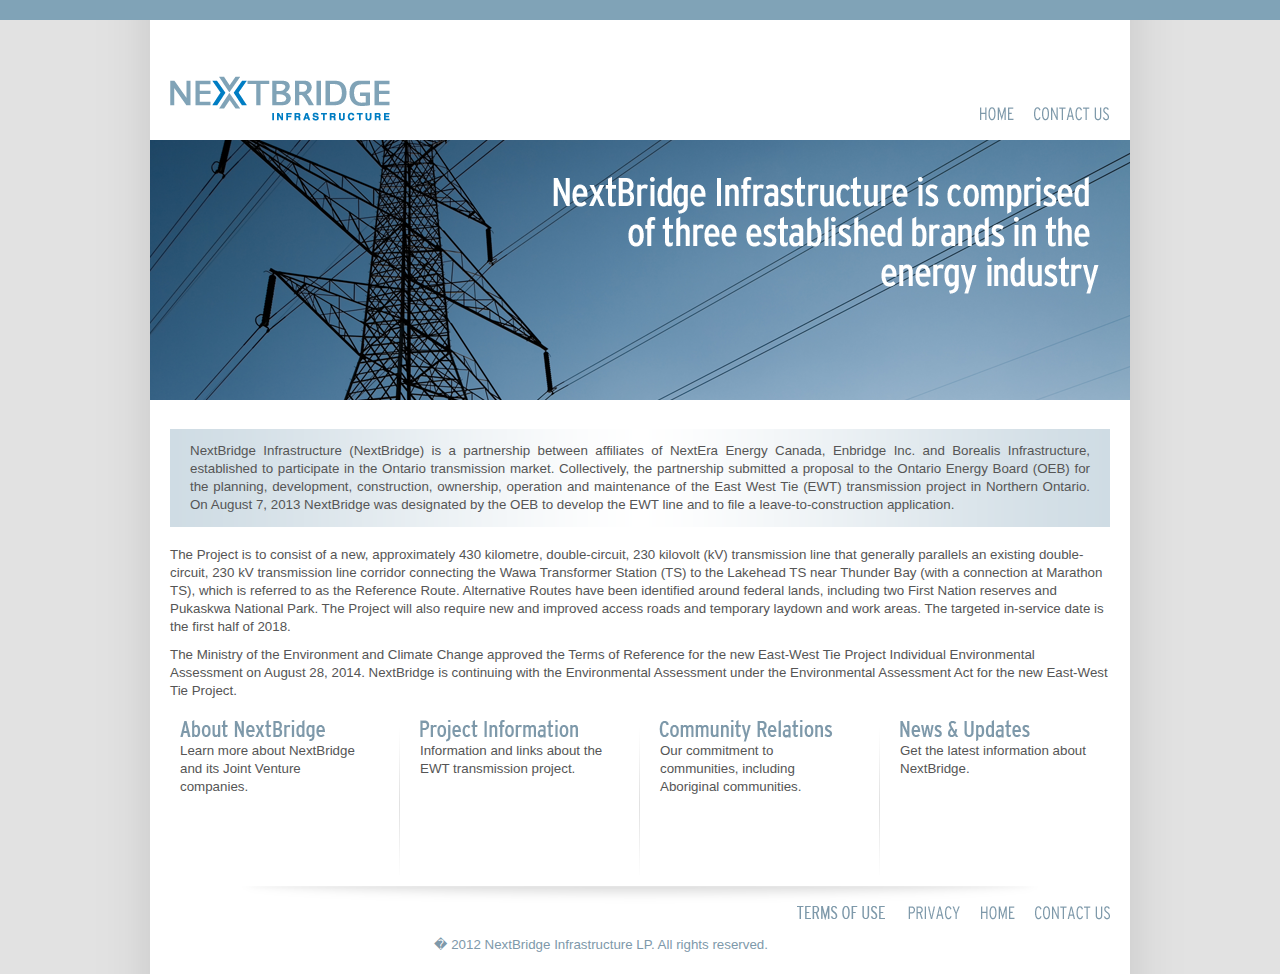
==== index.htm @ e5490469 "Requested changes made, external files added" ====
<!DOCTYPE HTML PUBLIC "-//W3C//DTD HTML 4.01 Transitional//EN" "http://www.w3.org/TR/html4/loose.dtd">
<html>
<head>
<title>NextBridge Infrastructure</title>
<link rel="stylesheet" type="text/css" href="css/nbi_test.css" />
<script type="text/javascript">

  var _gaq = _gaq || [];
  _gaq.push(['_setAccount', 'UA-35047888-1']);
  _gaq.push(['_trackPageview']);

  (function() {
    var ga = document.createElement('script'); ga.type = 'text/javascript'; ga.async = true;
    ga.src = ('https:' == document.location.protocol ? 'https://ssl' : 'http://www') + '.google-analytics.com/ga.js';
    var s = document.getElementsByTagName('script')[0]; s.parentNode.insertBefore(ga, s);
  })();

</script>
</head>
<body>
        <div id="topline">
          <p></p>
        </div>
    <div id="wrapper">
        <div id="header">
            <p class="logo"><a href="index.htm"><img src="images/nbi_logo.png" width="260" height="60"></a></p>
        </div>
        <div id="navigation">
         <ul id="menu">  
        <li class="cont"><a href="contact.htm"></a></li> 
		<li class="home"><a href="index.htm"></a></li>   
		</ul>
        </div>
         <div id="slider">
          <img src="images/slide1.png" width="980" height="260">
        </div>
        <div class="blurb">
           <p>NextBridge Infrastructure (NextBridge) is a partnership between affiliates of NextEra Energy Canada, Enbridge Inc. and Borealis Infrastructure, established to participate in the Ontario transmission market. Collectively, the partnership submitted a proposal to the Ontario Energy Board (OEB) for the planning, development, construction, ownership, operation and maintenance of the East West Tie (EWT) transmission project in Northern Ontario. On August 7, 2013 NextBridge was designated by the OEB to develop the EWT line and to file a leave-to-construction application.</p>
		  </div>
		  <div id="content">
		   <p style="margin: -30px 0px -20px 0px;">
		   The Project is to consist of a new, approximately 430 kilometre, double-circuit, 230 kilovolt (kV) transmission line that generally parallels an existing double-circuit, 230 kV transmission line corridor connecting the Wawa Transformer Station (TS) to the Lakehead TS near Thunder Bay (with a connection at Marathon TS), which is referred to as the Reference Route. Alternative Routes have been identified around federal lands, including two First Nation reserves and Pukaskwa National Park. The Project will also require new and improved access roads and temporary laydown and work areas. The targeted in-service date is the first half of 2018. 	
			</p>
			<p style="margin: -30px 0px 0px 0px;">
      The Ministry of the Environment and Climate Change approved the Terms of Reference for the new East-West Tie Project Individual Environmental Assessment on August 28, 2014. NextBridge is continuing with the Environmental Assessment under the Environmental Assessment Act for the new East-West Tie Project.
      </p>
		   
		  <div style="width:20px; height:150px; float:left">
          &nbsp;
          </div>
          <div class="infobox">
          <ul id="hedr"><li class="abou"><a href="about.htm"></a></li></ul>
            <p style="margin: 0px 0px -20px -10px;">Learn more about NextBridge and its Joint Venture companies.</p>
          </div>
          <div class="insetline">
          &nbsp;
          </div>
          <div class="infobox">
          <ul id="hedr"><li class="proj"><a href="project_info.htm"></a></li></ul>
           <p style="margin: 0px 0px -20px -10px;">Information and links about the EWT transmission project.</p>
          </div>
          <div class="insetline">
          &nbsp;
          </div>
          <div class="infobox">
          <ul id="hedr"><li class="comm"><a href="community_relations.htm"></a></li></ul>
           <p style="margin: 0px 0px -20px -10px;">Our commitment to communities, including Aboriginal communities.</p>
          </div>
          <div class="insetline">
          &nbsp;
          </div>
          <div class="infobox">
          <ul id="hedr"><li class="news"><a href="news.htm"></a></li></ul>
              <p style="margin: 0px 0px -20px -10px;">Get the latest information about NextBridge.</p>
          </div>
        </div>
        <div id="footer">
         <ul id="menu">
		 
        <li class="cont"><a href="contact.htm"></a></li>
		<li class="home"><a href="index.htm"></a></li>
		<li class="priv"><a href="privacy.htm"></a></li>
		<li class="term"><a href="terms_of_use.htm"></a></li>
		</ul>
		<p style="margin: 30px 0px 0px 0px; float: right; color: #7e99aa;"> � 2012 NextBridge Infrastructure LP. All rights reserved.</p>
		
        </div>
    </div>
</body>
</html>
---- css/nbi_test.css ----
@import url("reset.css");

body {
	font-family: Arial, Verdana, Helvetica, sans-serif;
	font-size: 10pt;
	color:#555;
	background: #e2e2e2;
	background-image:url('../images/background_image1.png');
	background-position:center;
	background-repeat: repeat-y;
	line-height: 16px;
}

h1, h2, h3, h4, h5, h6 {
	font-family: Arial, Verdana, Helvetica, sans-serif;
}

h1 {
	padding-top: 20px;
    padding-right: 20px;
    padding-bottom: -20px;
    padding-left: 20px;
	font-size: 12pt;
	font-weight: bold;
}

h2 {
	padding-top: 20px;
    padding-right: 20px;
    padding-bottom: -20px;
    padding-left: 20px;
	font-size: 11pt;
	font-weight: bold;
}

h3 {
	padding-top: 20px;
    padding-right: 20px;
    padding-bottom: -20px;
    padding-left: 20px;
	font-size: 10pt;
	font-weight: bold;
}

p {
	padding: 20px;
	line-height: 18px;
}

strong { 
	font-weight: bold; 
} 

em { 
	font-style: italic; 
} 

li {
list-style-position:inside;
}

ul {
 	line-height: 1.5em;
 	text-indent: 0px;
 	list-style-position: outside;
 	list-style-type: square;
 	padding: 3px;
 	margin: 0px 0px 0px 23px;
}

A:link {
	text-decoration: none;
	color: #0072cf;
}
A:visited {
	text-decoration: none;
	color: #0072cf;
}
A:active {
	text-decoration: none;
}
A:hover {
	text-decoration: underline;
	color: #0072cf;
}

#topline {
    margin: 0 auto;
	height: 20px;
	background: #80a3b7;
    width: 100%;
}


#wrapper {
    margin: 0 auto;
    width: 980px;
}

#header {
    float: left;
    height: 120px;
    width: 260px;
    background: #ffffff;
}

.logo {
	float: left;
	margin: 25px 0 0 -20px;
}

#navigation {
	float: right;
	height: 30px;
	width: 720px;
	margin: 67px 1px 0 -20px;
	background: #ffffff;
	text-align: right;
}

.insetline {
	float:left;
	width: 20px;
	height: 166px;
	background-image:url('../images/insetline.png');
	background-position: center;
	background-repeat: no-repeat;
}

.infobox {
	float:left;
	width: 220px;
	height: 166px;
	background: #ffffff;
}

#slider {
    float: left;
    background: #cccccc;
    width: 980px;
}

#slidershort {
    float: left;
    background-image:url('../images/slide_short.png');
    width: 980px;
	height: 120px;
}

.smallheader {
    float: left;
	padding:60px 0 0 240px ;
}

.blurb {
	float: left;
	background: #ffffff;
	text-align: justify;
	padding: 22px 20px 22px 20px;
	background-image:url('../images/blurb_bg2.png');
	background-position: center;
	background-repeat: no-repeat;
}

#content {
	float: left;
	width: 980px;
}

#maincontent {
	padding-top: 10px;
    padding-right: 10px;
    padding-bottom: 10px;
    padding-left: 10px;
	float: left;
	width: 720px;
}

#leftnav {
	float: left;
	width: 240px;
	padding-top: -20px;
	padding-right: -20px;
	padding-bottom: -20px;
	padding-left: -20px;
	background-image:url('../images/left_nav_bg.png');
	background-position: center top;
	background-repeat: no-repeat;
}

#leftnav li {
	line-height: 22px;
 	text-indent: 0px;
 	list-style-position: inside;
 	list-style-type: none;
 	margin: 0px 0px 0px 30px;
}

.leftnavtext {
	font-size: 11pt;
	color: #0072cf;
	padding: 10px 0px 10px 20px;
}


#footer {
    height: 40px;
    width: 980px;
    background: #b7b7b7;
	background-image:url('../images/footer_bg.png');
	background-position: top center;
	background-repeat: no-repeat;
    clear: both;
}

ul#menu {
	margin:0;
	padding:0;
	list-style:none;
	clear:both;
}

#menu li {
	overflow:hidden;
	text-indent:-9999px;
	display:inline;
	float:right;
}

#menu li a {
	background:url('../images/sprite_buttons.png')
	no-repeat;
	width:100%;
	height:100%;
	display:block;
}


/* HOME Button */
#menu li.home {
	width:54px;
	height:53px;
}
#menu li.home a {
	background-position:0 0;
}
#menu li.home a:hover {
	background-position:0 -53px;
}
#menu li.home a.selected {
	background-position:0 -53px;
}

/* LEGAL Button */
#menu li.lega {
	width:57px; height:53px;
}
#menu li.lega a {
	background-position:-54px 0;
}
#menu li.lega a:hover {
	background-position:-54px -53px;
}
#menu li.lega a.selected {
	background-position:-54px -53px;
}

/* PRIVACY Button */
#menu li.priv {
	width:73px; 
	height:53px;
}
#menu li.priv a {
	background-position:-111px 0;
}
#menu li.priv a:hover {
	background-position:-111px -53px;
}
#menu li.priv a.selected {
	background-position:-111px -53px;
}

/* CONTACT US Button */
#menu li.cont {
	width:105px;
	height:53px;
}
#menu li.cont a {
	background-position:-183px 0;
}
#menu li.cont a:hover {
	background-position:-183px -53px;
}
#menu li.cont a.selected {
	background-position:-183px -53px;
}

/* TERMS OF USE Button */
#menu li.term {width:110px; height:53px;}
#menu li.term a{background-position:-280px 0;}
#menu li.term a:hover{background-position:-280px -53px;}
#menu li.term a.selected{background-position:-280px -53px;}

/*HEADER BUTTONS*/

ul#hedr {
	margin:0;
	padding:0;
	list-style:none;
	clear:both;
}

#hedr li {
	overflow:hidden;
	text-indent:-9999px;
	display:inline;
	float:left;
}

#hedr li a {
	background:url('../images/sprite_headers.png')
	no-repeat;
	width:100%;
	height:100%;
	display:block;
}

/* ABOUT */
#hedr li.abou {
	width:220px;
	height:22px;
}
#hedr li.abou a {
	background-position:0px 0;
}
#hedr li.abou a:hover {
	background-position:0px -22px;
}
#hedr li.abou a.selected {
	background-position:0px -22px;
}

/* Project Information */
#hedr li.proj {
	width:220px;
	height:22px;
}
#hedr li.proj a {
	background-position:-220px 0;
}
#hedr li.proj a:hover {
	background-position:-220px -22px;
}
#hedr li.proj a.selected {
	background-position:-220px -22px;
}

/* News & Updates */
#hedr li.news {
	width:220px;
	height:22px;
}
#hedr li.news a {
	background-position:-440px 0;
}
#hedr li.news a:hover {
	background-position:-440px -22px;
}
#hedr li.news a.selected {
	background-position:-440px -22px;
}

/* Community Relations */
#hedr li.comm {
	width:220px;
	height:22px;
}
#hedr li.comm a {
	background-position:-660px 0;
}
#hedr li.comm a:hover {
	background-position:-660px -22px;
}
#hedr li.comm a.selected {
	background-position:-660px -22px;
}

html { 
	overflow-x:auto; 
	overflow-y:scroll; 
}

.clearfix:after {
 	content: "."; 
 	display: block; 
	height: 0; 
 	clear: both; 
 	visibility: hidden;
 }
 
.arrow {
    width: 15px;
    height: 15px;
    text-align: center;
}

.rotate {
    -moz-transform: rotate(90deg);
       -webkit-transform: rotate(90deg);
        -ms-transform: rotate(90deg);
        -o-transform: rotate(90deg);
}
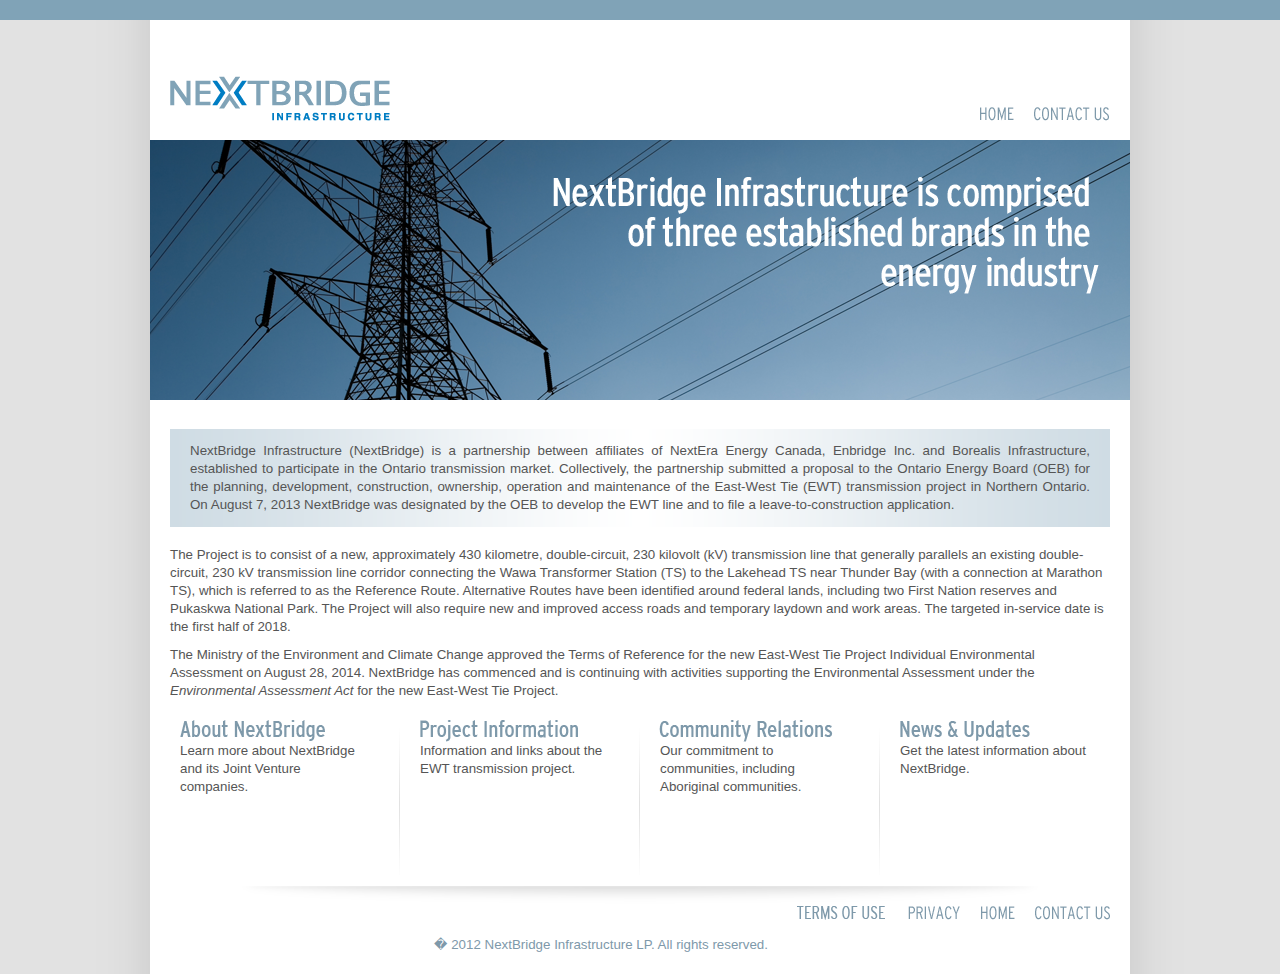
==== commit ff8f8a59: "Third set of edits - Sept 23" ====
--- a/index.htm
+++ b/index.htm
@@ -35,14 +35,14 @@
           <img src="images/slide1.png" width="980" height="260">
         </div>
         <div class="blurb">
-           <p>NextBridge Infrastructure (NextBridge) is a partnership between affiliates of NextEra Energy Canada, Enbridge Inc. and Borealis Infrastructure, established to participate in the Ontario transmission market. Collectively, the partnership submitted a proposal to the Ontario Energy Board (OEB) for the planning, development, construction, ownership, operation and maintenance of the East West Tie (EWT) transmission project in Northern Ontario. On August 7, 2013 NextBridge was designated by the OEB to develop the EWT line and to file a leave-to-construction application.</p>
+           <p>NextBridge Infrastructure (NextBridge) is a partnership between affiliates of NextEra Energy Canada, Enbridge Inc. and Borealis Infrastructure, established to participate in the Ontario transmission market. Collectively, the partnership submitted a proposal to the Ontario Energy Board (OEB) for the planning, development, construction, ownership, operation and maintenance of the East-West Tie (EWT) transmission project in Northern Ontario. On August 7, 2013 NextBridge was designated by the OEB to develop the EWT line and to file a leave-to-construction application.</p>
 		  </div>
 		  <div id="content">
 		   <p style="margin: -30px 0px -20px 0px;">
 		   The Project is to consist of a new, approximately 430 kilometre, double-circuit, 230 kilovolt (kV) transmission line that generally parallels an existing double-circuit, 230 kV transmission line corridor connecting the Wawa Transformer Station (TS) to the Lakehead TS near Thunder Bay (with a connection at Marathon TS), which is referred to as the Reference Route. Alternative Routes have been identified around federal lands, including two First Nation reserves and Pukaskwa National Park. The Project will also require new and improved access roads and temporary laydown and work areas. The targeted in-service date is the first half of 2018. 	
 			</p>
 			<p style="margin: -30px 0px 0px 0px;">
-      The Ministry of the Environment and Climate Change approved the Terms of Reference for the new East-West Tie Project Individual Environmental Assessment on August 28, 2014. NextBridge is continuing with the Environmental Assessment under the Environmental Assessment Act for the new East-West Tie Project.
+      The Ministry of the Environment and Climate Change approved the Terms of Reference for the new East-West Tie Project Individual Environmental Assessment on August 28, 2014. NextBridge has commenced and is continuing with activities supporting the Environmental Assessment under the <em>Environmental Assessment Act</em> for the new East-West Tie Project.
       </p>
 		   
 		  <div style="width:20px; height:150px; float:left">
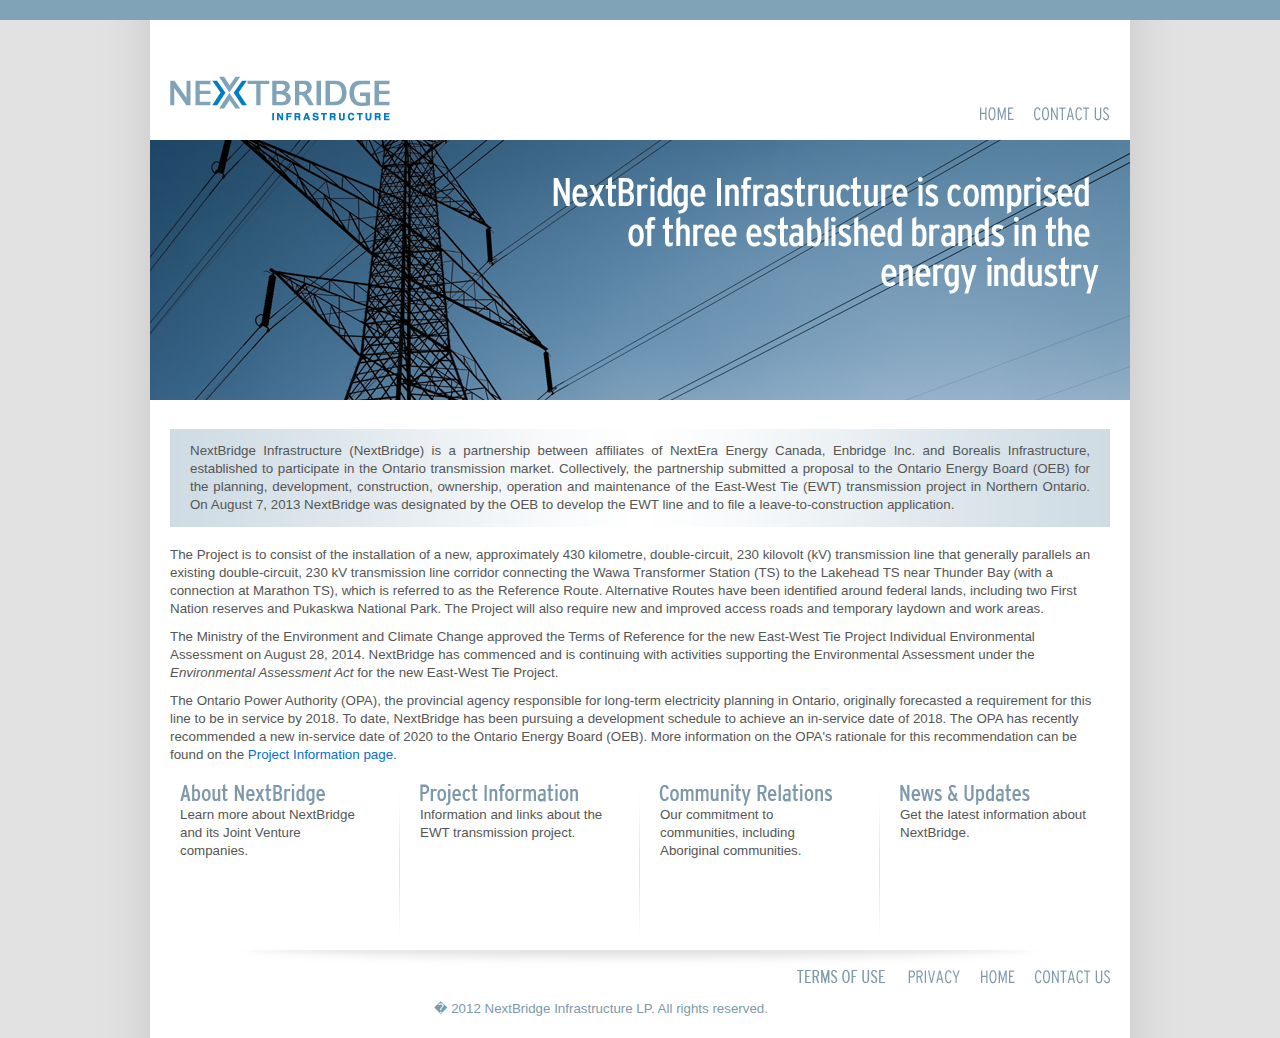
==== commit 825fdb6b: "Oct 20 changes" ====
--- a/index.htm
+++ b/index.htm
@@ -39,10 +39,13 @@
 		  </div>
 		  <div id="content">
 		   <p style="margin: -30px 0px -20px 0px;">
-		   The Project is to consist of a new, approximately 430 kilometre, double-circuit, 230 kilovolt (kV) transmission line that generally parallels an existing double-circuit, 230 kV transmission line corridor connecting the Wawa Transformer Station (TS) to the Lakehead TS near Thunder Bay (with a connection at Marathon TS), which is referred to as the Reference Route. Alternative Routes have been identified around federal lands, including two First Nation reserves and Pukaskwa National Park. The Project will also require new and improved access roads and temporary laydown and work areas. The targeted in-service date is the first half of 2018. 	
+		   The Project is to consist of the installation of a new, approximately 430 kilometre, double-circuit, 230 kilovolt (kV) transmission line that generally parallels an existing double-circuit, 230 kV transmission line corridor connecting the Wawa Transformer Station (TS) to the Lakehead TS near Thunder Bay (with a connection at Marathon TS), which is referred to as the Reference Route. Alternative Routes have been identified around federal lands, including two First Nation reserves and Pukaskwa National Park. The Project will also require new and improved access roads and temporary laydown and work areas.
 			</p>
 			<p style="margin: -30px 0px 0px 0px;">
       The Ministry of the Environment and Climate Change approved the Terms of Reference for the new East-West Tie Project Individual Environmental Assessment on August 28, 2014. NextBridge has commenced and is continuing with activities supporting the Environmental Assessment under the <em>Environmental Assessment Act</em> for the new East-West Tie Project.
+      </p>
+      <p style="margin: -30px 0px 0px 0px;">
+      The Ontario Power Authority (OPA), the provincial agency responsible for long-term electricity planning in Ontario, originally forecasted a requirement for this line to be in service by 2018.  To date, NextBridge has been pursuing a development schedule to achieve an in-service date of 2018.  The OPA has recently recommended a new in-service date of 2020 to the Ontario Energy Board (OEB).  More information on the OPA's rationale for this recommendation can be found on the <a href="project_info.htm#OPA">Project Information page.</a>
       </p>
 		   
 		  <div style="width:20px; height:150px; float:left">
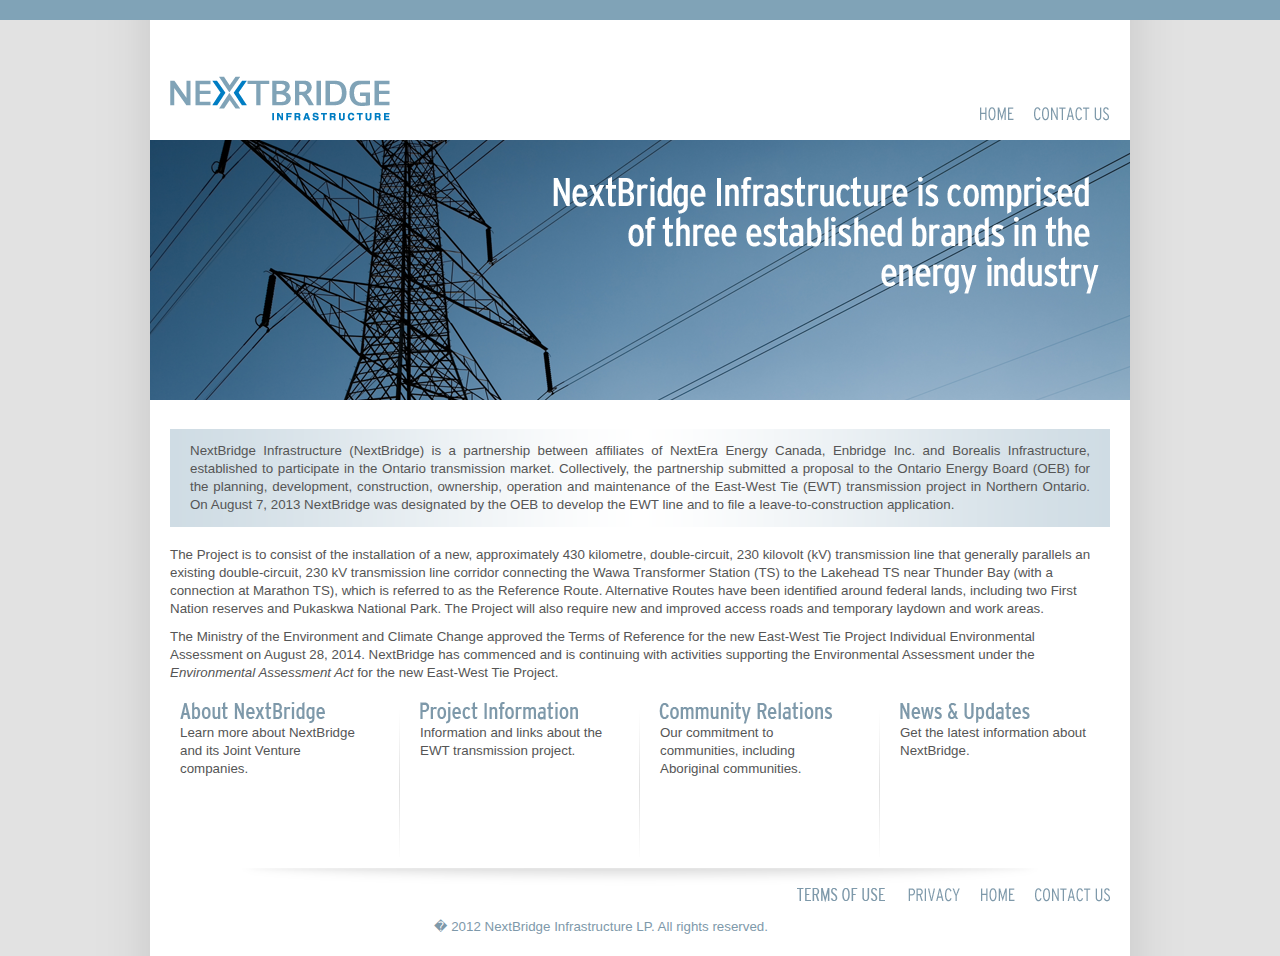
==== commit 955f1d91: "November 5th changes." ====
--- a/index.htm
+++ b/index.htm
@@ -44,10 +44,6 @@
 			<p style="margin: -30px 0px 0px 0px;">
       The Ministry of the Environment and Climate Change approved the Terms of Reference for the new East-West Tie Project Individual Environmental Assessment on August 28, 2014. NextBridge has commenced and is continuing with activities supporting the Environmental Assessment under the <em>Environmental Assessment Act</em> for the new East-West Tie Project.
       </p>
-      <p style="margin: -30px 0px 0px 0px;">
-      The Ontario Power Authority (OPA), the provincial agency responsible for long-term electricity planning in Ontario, originally forecasted a requirement for this line to be in service by 2018.  To date, NextBridge has been pursuing a development schedule to achieve an in-service date of 2018.  The OPA has recently recommended a new in-service date of 2020 to the Ontario Energy Board (OEB).  More information on the OPA's rationale for this recommendation can be found on the <a href="project_info.htm#OPA">Project Information page.</a>
-      </p>
-		   
 		  <div style="width:20px; height:150px; float:left">
           &nbsp;
           </div>
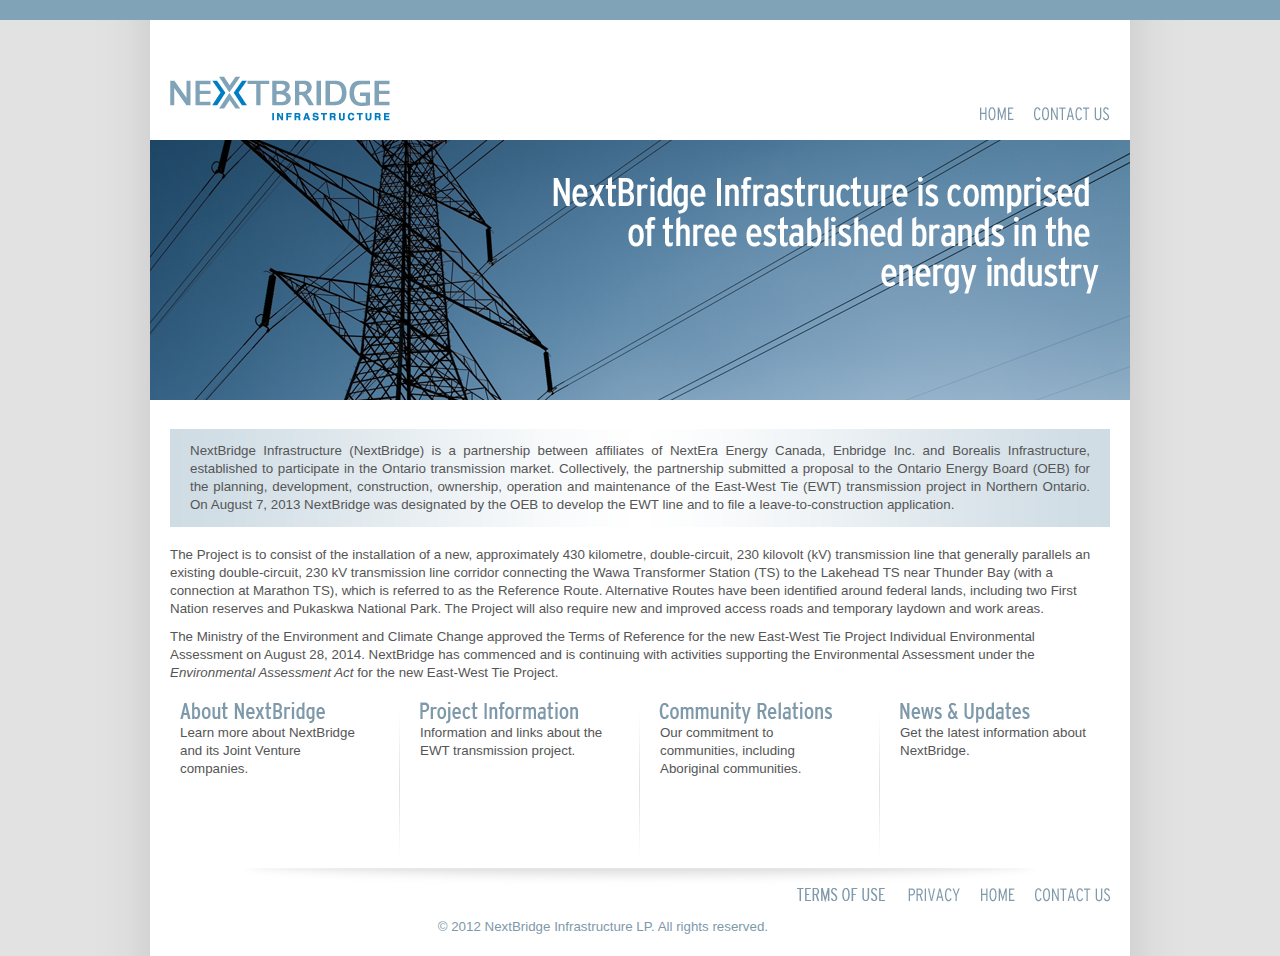
==== commit 07fd33d5: "November 6th changes" ====
--- a/index.htm
+++ b/index.htm
@@ -81,7 +81,7 @@
 		<li class="priv"><a href="privacy.htm"></a></li>
 		<li class="term"><a href="terms_of_use.htm"></a></li>
 		</ul>
-		<p style="margin: 30px 0px 0px 0px; float: right; color: #7e99aa;"> � 2012 NextBridge Infrastructure LP. All rights reserved.</p>
+		<p style="margin: 30px 0px 0px 0px; float: right; color: #7e99aa;"> © 2012 NextBridge Infrastructure LP. All rights reserved.</p>
 		
         </div>
     </div>
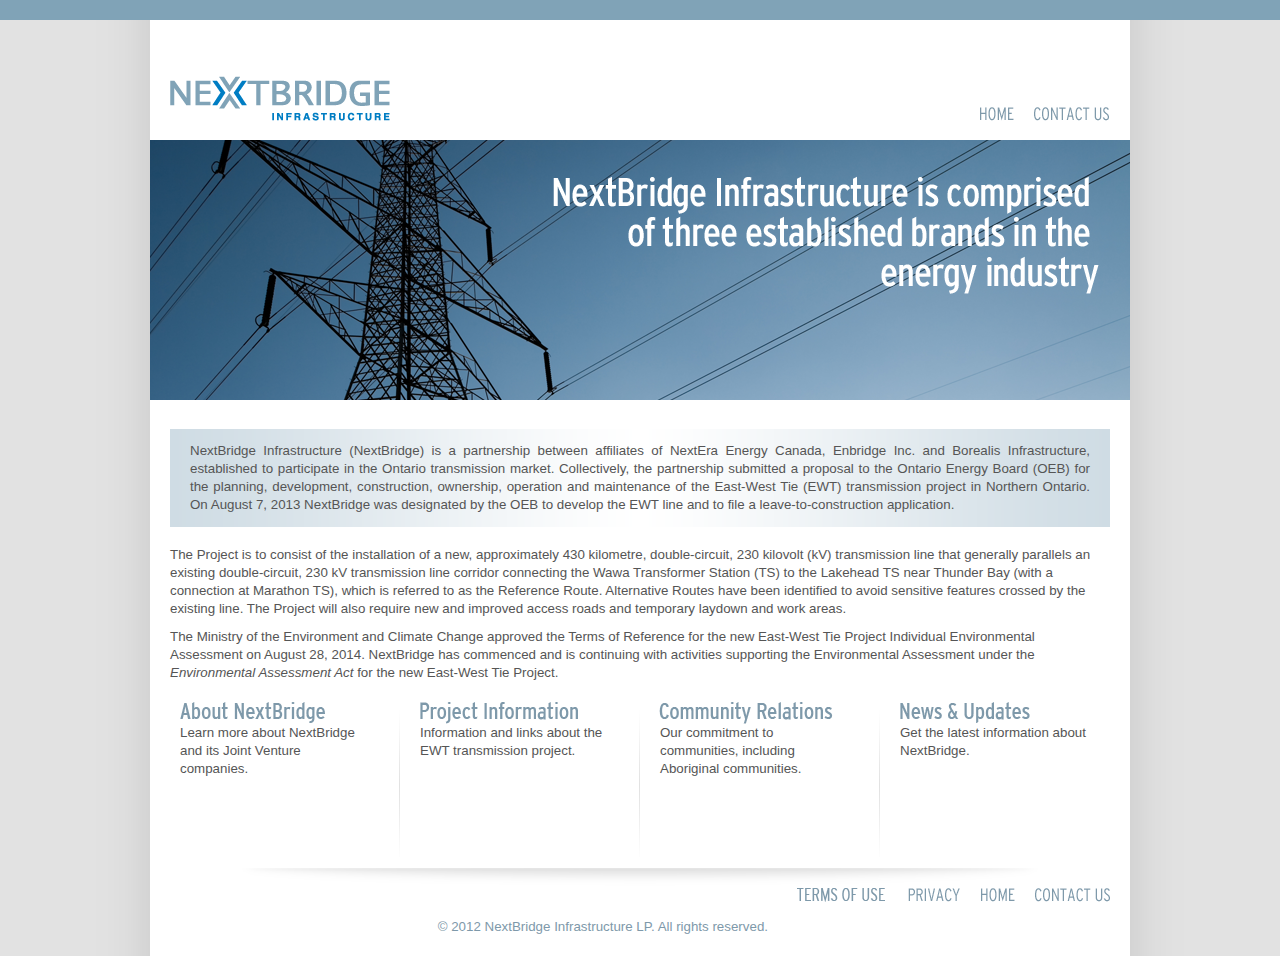
==== commit c84907a3: "Minor change Nov 10" ====
--- a/index.htm
+++ b/index.htm
@@ -39,7 +39,7 @@
 		  </div>
 		  <div id="content">
 		   <p style="margin: -30px 0px -20px 0px;">
-		   The Project is to consist of the installation of a new, approximately 430 kilometre, double-circuit, 230 kilovolt (kV) transmission line that generally parallels an existing double-circuit, 230 kV transmission line corridor connecting the Wawa Transformer Station (TS) to the Lakehead TS near Thunder Bay (with a connection at Marathon TS), which is referred to as the Reference Route. Alternative Routes have been identified around federal lands, including two First Nation reserves and Pukaskwa National Park. The Project will also require new and improved access roads and temporary laydown and work areas.
+		   The Project is to consist of the installation of a new, approximately 430 kilometre, double-circuit, 230 kilovolt (kV) transmission line that generally parallels an existing double-circuit, 230 kV transmission line corridor connecting the Wawa Transformer Station (TS) to the Lakehead TS near Thunder Bay (with a connection at Marathon TS), which is referred to as the Reference Route. Alternative Routes have been identified to avoid sensitive features crossed by the existing line. The Project will also require new and improved access roads and temporary laydown and work areas.
 			</p>
 			<p style="margin: -30px 0px 0px 0px;">
       The Ministry of the Environment and Climate Change approved the Terms of Reference for the new East-West Tie Project Individual Environmental Assessment on August 28, 2014. NextBridge has commenced and is continuing with activities supporting the Environmental Assessment under the <em>Environmental Assessment Act</em> for the new East-West Tie Project.
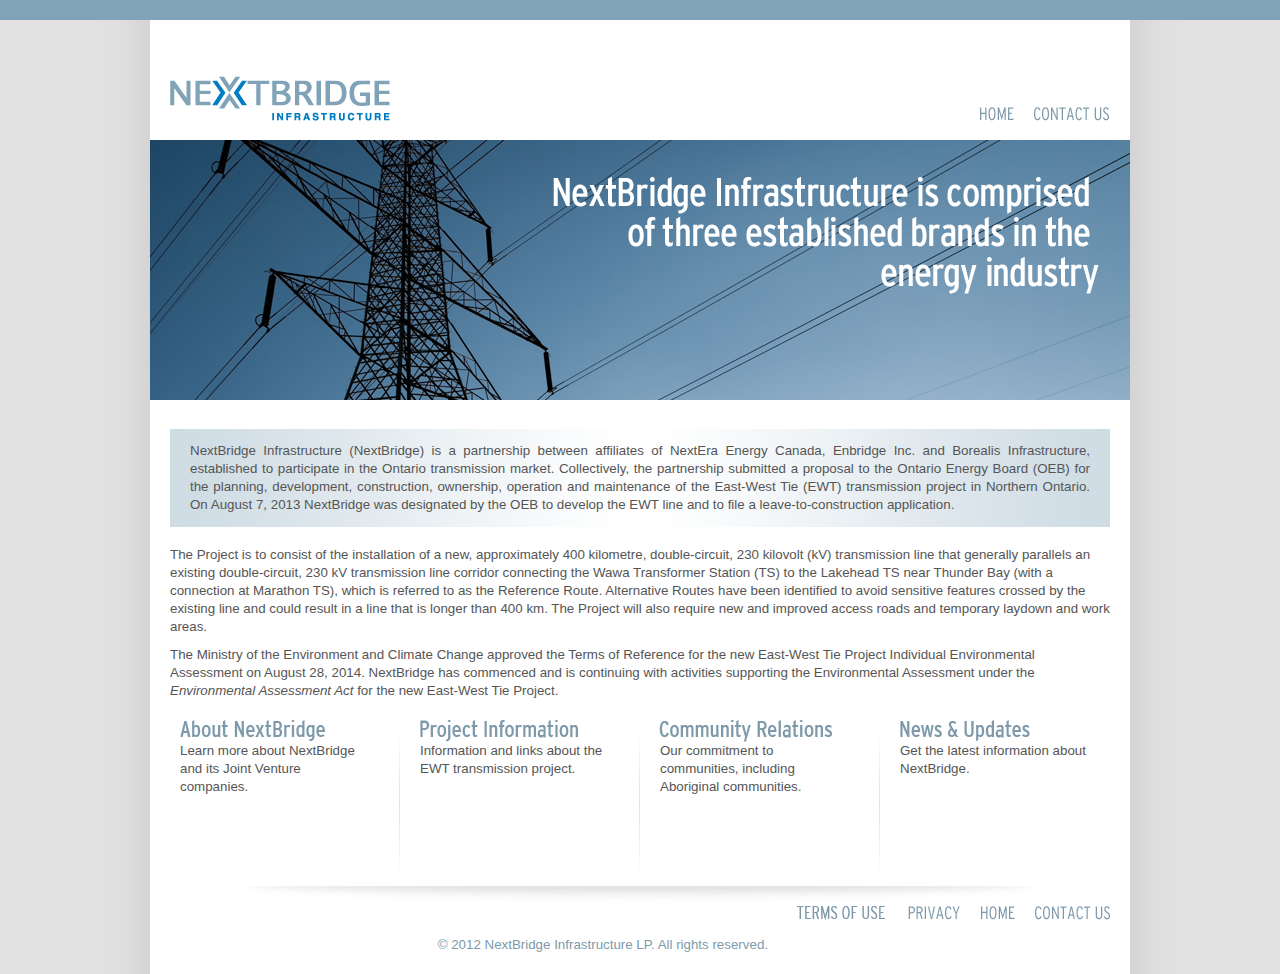
==== commit 8ffdc2c5: "More minor changes Nov 11" ====
--- a/index.htm
+++ b/index.htm
@@ -39,7 +39,7 @@
 		  </div>
 		  <div id="content">
 		   <p style="margin: -30px 0px -20px 0px;">
-		   The Project is to consist of the installation of a new, approximately 430 kilometre, double-circuit, 230 kilovolt (kV) transmission line that generally parallels an existing double-circuit, 230 kV transmission line corridor connecting the Wawa Transformer Station (TS) to the Lakehead TS near Thunder Bay (with a connection at Marathon TS), which is referred to as the Reference Route. Alternative Routes have been identified to avoid sensitive features crossed by the existing line. The Project will also require new and improved access roads and temporary laydown and work areas.
+		   The Project is to consist of the installation of a new, approximately 400 kilometre, double-circuit, 230 kilovolt (kV) transmission line that generally parallels an existing double-circuit, 230 kV transmission line corridor connecting the Wawa Transformer Station (TS) to the Lakehead TS near Thunder Bay (with a connection at Marathon TS), which is referred to as the Reference Route. Alternative Routes have been identified to avoid sensitive features crossed by the existing line and could result in a line that is longer than 400 km. The Project will also require new and improved access roads and temporary laydown and work areas.
 			</p>
 			<p style="margin: -30px 0px 0px 0px;">
       The Ministry of the Environment and Climate Change approved the Terms of Reference for the new East-West Tie Project Individual Environmental Assessment on August 28, 2014. NextBridge has commenced and is continuing with activities supporting the Environmental Assessment under the <em>Environmental Assessment Act</em> for the new East-West Tie Project.
